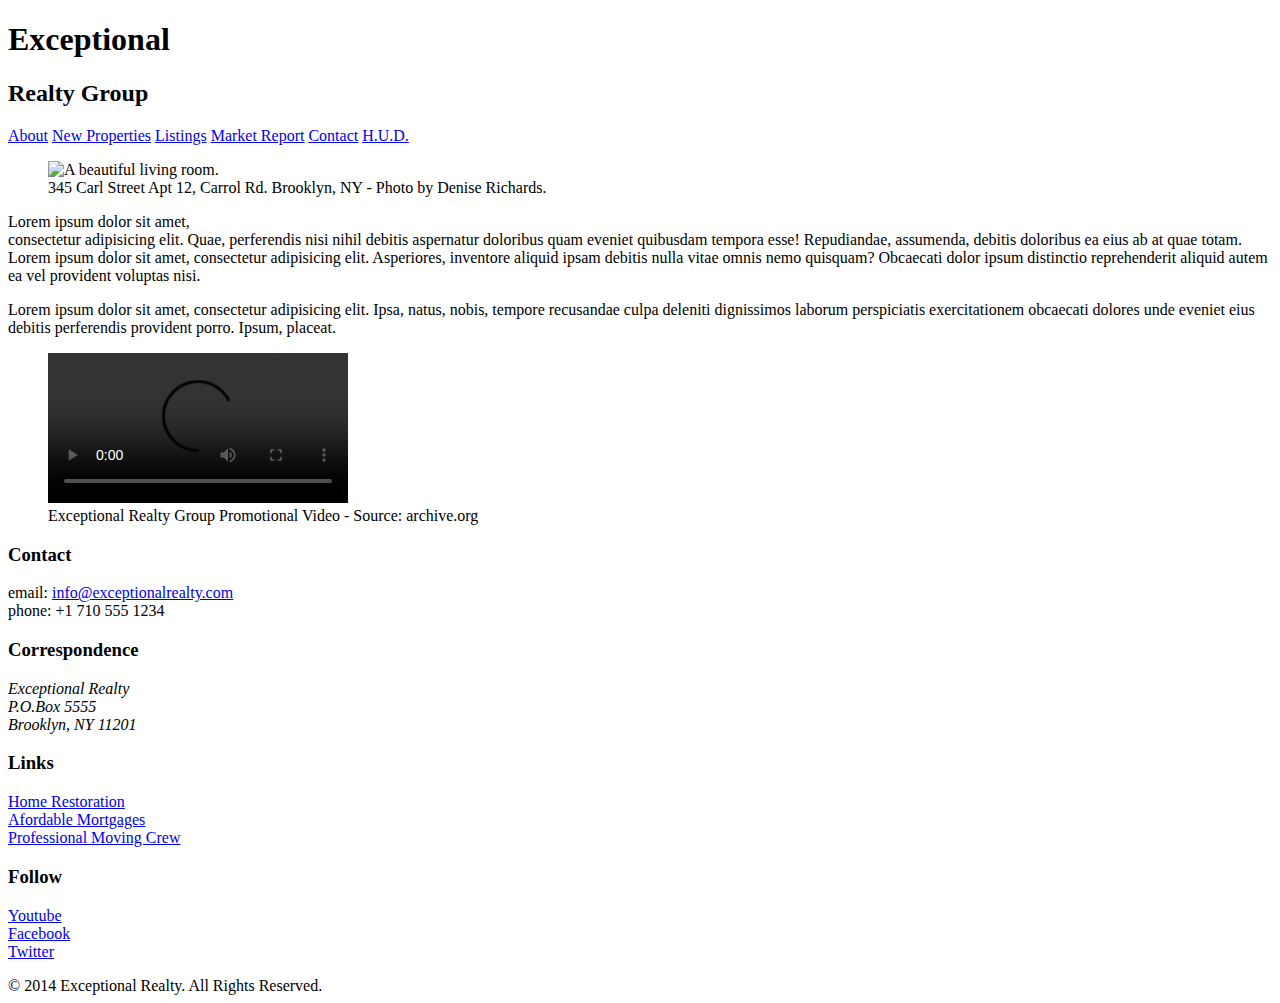
==== index.html @ 5b70ef15 "automatically backed up by learn" ====
<!DOCTYPE html>
<html lang="en">
  <head>
    <meta charset="UTF-8">
    <title>Exceptional Realty Group - Luxury Homes - About</title>
    <link rel="stylesheet" href="https://cdnjs.cloudflare.com/ajax/libs/normalize/8.0.0/normalize.min.css">
    <link rel="stylesheet" href="/css/style.css">
  </head>
  <body>
    <header>
      <!-- logo -->
      <h1>Exceptional</h1>
      <h2>Realty Group</h2>

      <nav>
        <a href="index.html">About</a> <a href="new-properties.html">New Properties</a> <a href="real-estate-listings.html">Listings</a> <a href="market-report.html">Market Report</a> <a href="contact.html">Contact</a> <a href="http://hud.gov" target="_blank">H.U.D.</a>
      </nav>
    </header>

    <section id="featured-property">
      <figure>
        <img src="images/intro-pic.jpg" alt="A beautiful living room." title="Welcome to Exceptional Realty Group">
        <figcaption>345 Carl Street Apt 12, Carrol Rd. Brooklyn, NY - Photo by Denise Richards.</figcaption>
      </figure>

      <p>Lorem ipsum dolor sit amet,<br> consectetur adipisicing elit. Quae, perferendis nisi nihil debitis aspernatur doloribus quam eveniet quibusdam tempora esse! Repudiandae, assumenda, debitis doloribus ea eius ab at quae totam. Lorem ipsum dolor sit amet, consectetur adipisicing elit. Asperiores, inventore aliquid ipsam debitis nulla vitae omnis nemo quisquam? Obcaecati dolor ipsum distinctio reprehenderit aliquid autem ea vel provident voluptas nisi.</p>
      <p>Lorem ipsum dolor sit amet, consectetur adipisicing elit. Ipsa, natus, nobis, tempore recusandae culpa deleniti dignissimos laborum perspiciatis exercitationem obcaecati dolores unde eveniet eius debitis perferendis provident porro. Ipsum, placeat.</p>
    </section>

    <section id="promotional">
      <figure>
        <video controls>
          <source src="videos/real-estate.mp4" type="video/mp4"> 
          <source src="videos/real-estate.ogv" type="video/ogg">
          Your browser does not support HTML5 video. <a href="http://browsehappy.com" target="_blank">Please upgrade your browser</a>.
        </video>
        <figcaption>Exceptional Realty Group Promotional Video - Source: archive.org</figcaption>
      </figure>
    </section>

    <section id="details">
      <div>
        <h3>Contact</h3>
        <p>
          email: <a href="mailto:info@exceptionalrealty.com">info@exceptionalrealty.com</a><br>
          phone: +1 710 555 1234
        </p>
        <h3>Correspondence</h3>
        <address>
          Exceptional Realty<br>
          P.O.Box 5555<br>
          Brooklyn, NY 11201
        </address>
      </div>

      <div>
        <h3>Links</h3>
        <p>
          <a href="#" target="_blank">Home Restoration</a><br>
          <a href="#" target="_blank">Afordable Mortgages</a><br>
          <a href="#" target="_blank">Professional Moving Crew</a>
        </p>
      </div>

      <div>
        <h3>Follow</h3>
        <p>
          <a href="#" target="_blank">Youtube</a><br>
          <a href="#" target="_blank">Facebook</a><br>
          <a href="#" target="_blank">Twitter</a>
        </p>
      </div>
    </section>

    <footer>
      &copy; 2014 Exceptional Realty. All Rights Reserved.
    </footer>

  </body>
</html>
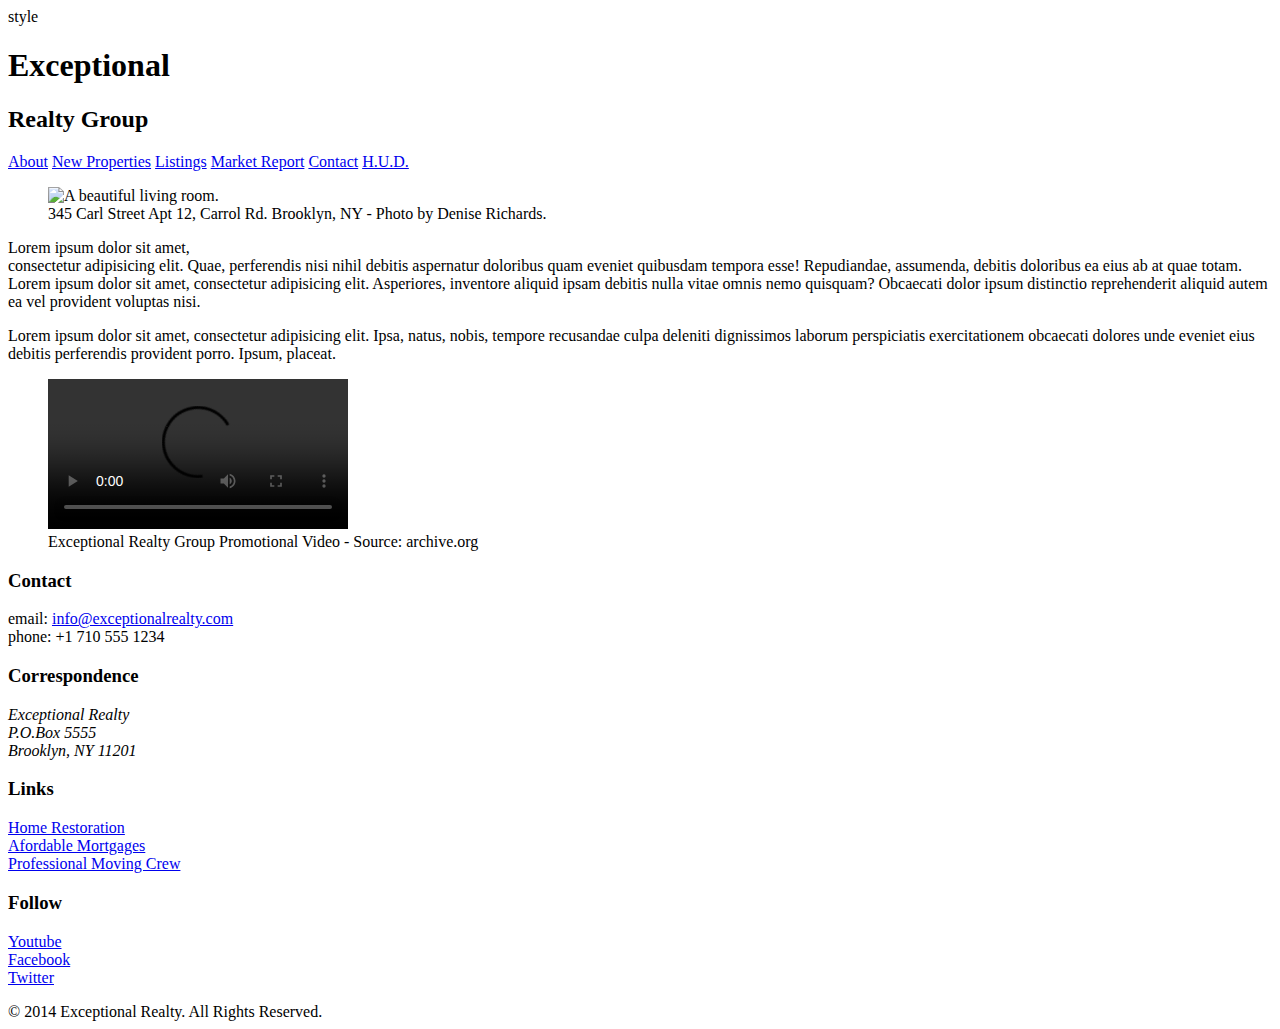
==== commit 183486cc: "automatically backed up by learn" ====
--- a/index.html
+++ b/index.html
@@ -5,6 +5,9 @@
     <title>Exceptional Realty Group - Luxury Homes - About</title>
     <link rel="stylesheet" href="https://cdnjs.cloudflare.com/ajax/libs/normalize/8.0.0/normalize.min.css">
     <link rel="stylesheet" href="/css/style.css">
+    <script src="https://cdnjs.cloudflare.com/ajax/libs/modernizr/2.8.3/modernizr.min.js">
+    </script>
+    style
   </head>
   <body>
     <header>
@@ -30,7 +33,7 @@
     <section id="promotional">
       <figure>
         <video controls>
-          <source src="videos/real-estate.mp4" type="video/mp4"> 
+          <source src="videos/real-estate.mp4" type="video/mp4">
           <source src="videos/real-estate.ogv" type="video/ogg">
           Your browser does not support HTML5 video. <a href="http://browsehappy.com" target="_blank">Please upgrade your browser</a>.
         </video>
@@ -77,4 +80,4 @@
     </footer>
 
   </body>
-</html>+</html>
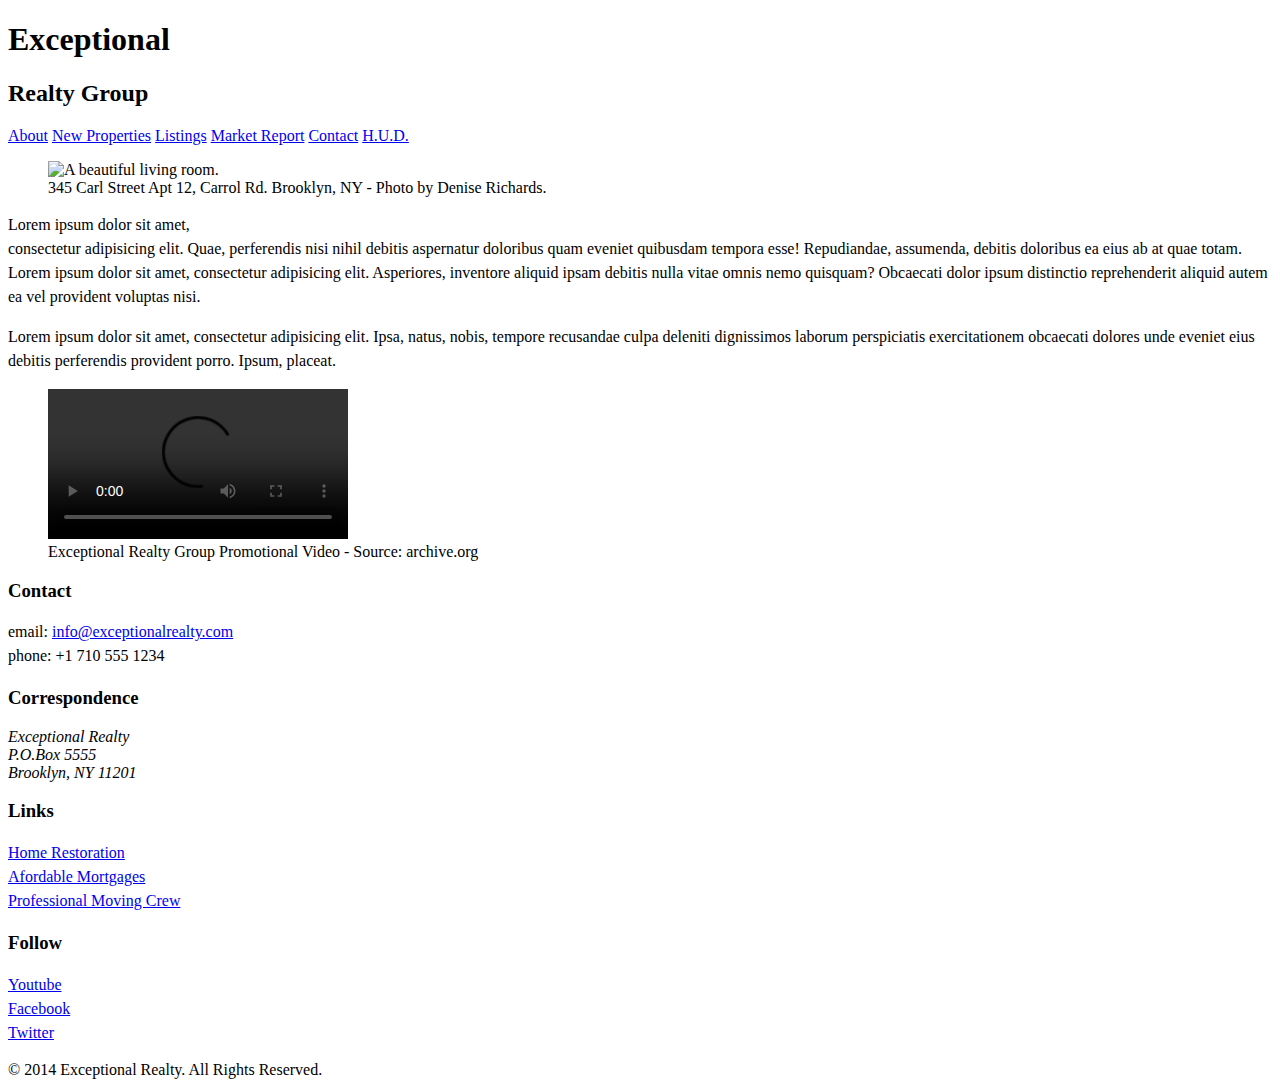
==== commit 8625f0e3: "automatically backed up by learn" ====
--- a/index.html
+++ b/index.html
@@ -7,7 +7,6 @@
     <link rel="stylesheet" href="/css/style.css">
     <script src="https://cdnjs.cloudflare.com/ajax/libs/modernizr/2.8.3/modernizr.min.js">
     </script>
-    style
   </head>
   <body>
     <header>
--- a/css/style.css
+++ b/css/style.css
@@ -0,0 +1,16 @@
+/*  This is a comment */
+
+/* CSS Syntax:
+
+selector (
+  property: value;
+  property: value;
+)
+*/
+
+/* Type selector */
+
+p { /* select all <p> */
+  font-size: 1em;  /* 16px, ?pt, 100%, 1em */
+  line-height: 1.5em;
+}
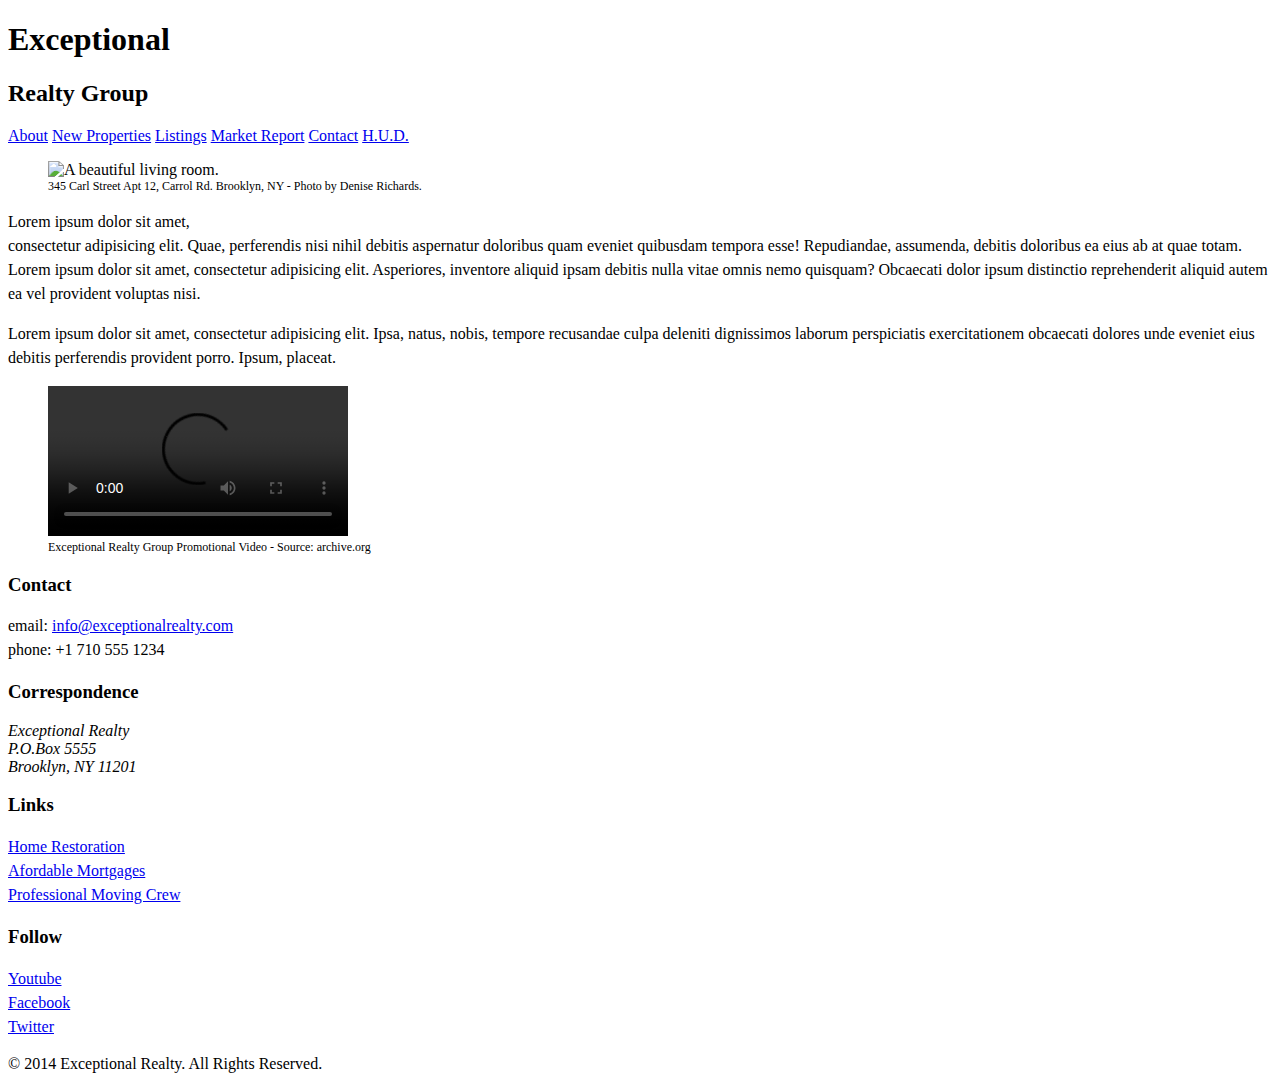
==== commit 3ce0bb94: "automatically backed up by learn" ====
--- a/index.html
+++ b/index.html
@@ -4,7 +4,7 @@
     <meta charset="UTF-8">
     <title>Exceptional Realty Group - Luxury Homes - About</title>
     <link rel="stylesheet" href="https://cdnjs.cloudflare.com/ajax/libs/normalize/8.0.0/normalize.min.css">
-    <link rel="stylesheet" href="/css/style.css">
+    <link rel="stylesheet" href="css/style.css">
     <script src="https://cdnjs.cloudflare.com/ajax/libs/modernizr/2.8.3/modernizr.min.js">
     </script>
   </head>
--- a/css/style.css
+++ b/css/style.css
@@ -14,3 +14,10 @@
   font-size: 1em;  /* 16px, ?pt, 100%, 1em */
   line-height: 1.5em;
 }
+
+figcaption {
+  font-weight: normal;
+  font-size: 0.75em;
+  line-height: 1.5 em;
+  font-family: Georgia, "New Times Roman", serif;
+}
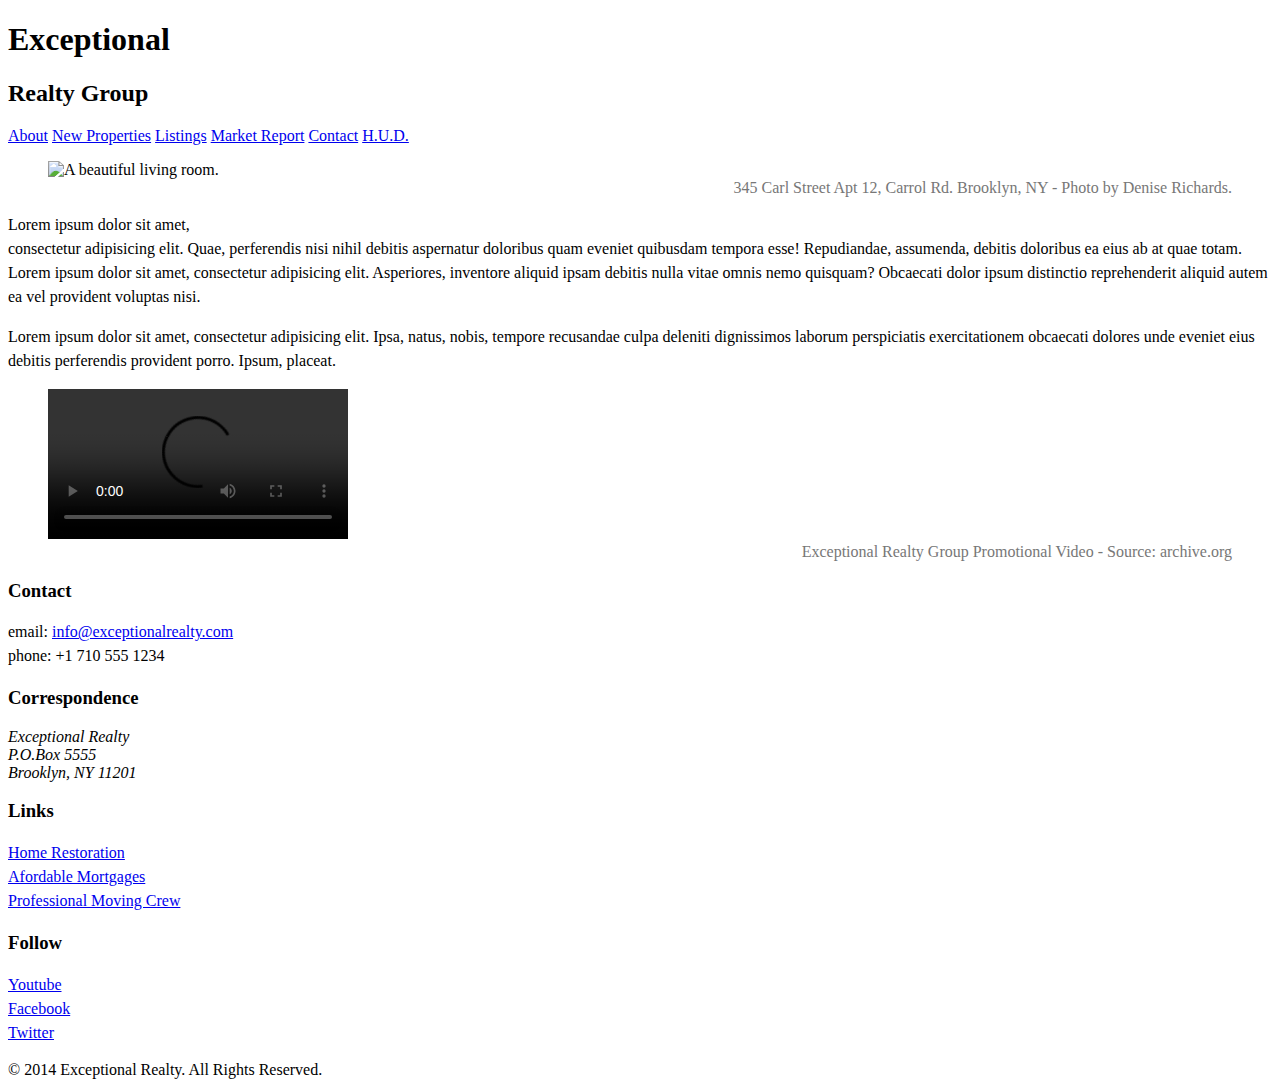
==== commit 17965120: "automatically backed up by learn" ====
--- a/index.html
+++ b/index.html
@@ -10,9 +10,10 @@
   </head>
   <body>
     <header>
-      <!-- logo -->
-      <h1>Exceptional</h1>
-      <h2>Realty Group</h2>
+      <div id="logo">
+        <h1>Exceptional</h1>
+        <h2>Realty Group</h2>
+      </div>
 
       <nav>
         <a href="index.html">About</a> <a href="new-properties.html">New Properties</a> <a href="real-estate-listings.html">Listings</a> <a href="market-report.html">Market Report</a> <a href="contact.html">Contact</a> <a href="http://hud.gov" target="_blank">H.U.D.</a>
--- a/css/style.css
+++ b/css/style.css
@@ -1,3 +1,5 @@
+@import url('https://fonts.googleapis.com/css?family=Elsie+Swash+Caps');
+@import url('https://fonts.googleapis.com/css?family=Clicker+Script');
 /*  This is a comment */
 
 /* CSS Syntax:
@@ -16,8 +18,21 @@
 }
 
 figcaption {
-  font-weight: normal;
+  /*font-weight: normal;
   font-size: 0.75em;
   line-height: 1.5 em;
-  font-family: Georgia, "New Times Roman", serif;
+  font-family: Georgia, "New Times Roman", serif;*/
+  font: normal 0.75em/1.5em font-family: 'Elsie Swash Caps', cursive;
+;
+  color: #777;
+  text-align: right;
 }
+
+/*Class selector (applied to asmany elements as you like)*/
+.milk-text {
+  font: bold 2.6em 'Elsie Swash Caps', cursive;
+  color: white;
+  text-shadow: 0 2px 3px #000;
+}
+
+/*ID Selector (apply to one uniqe element per page)*/
